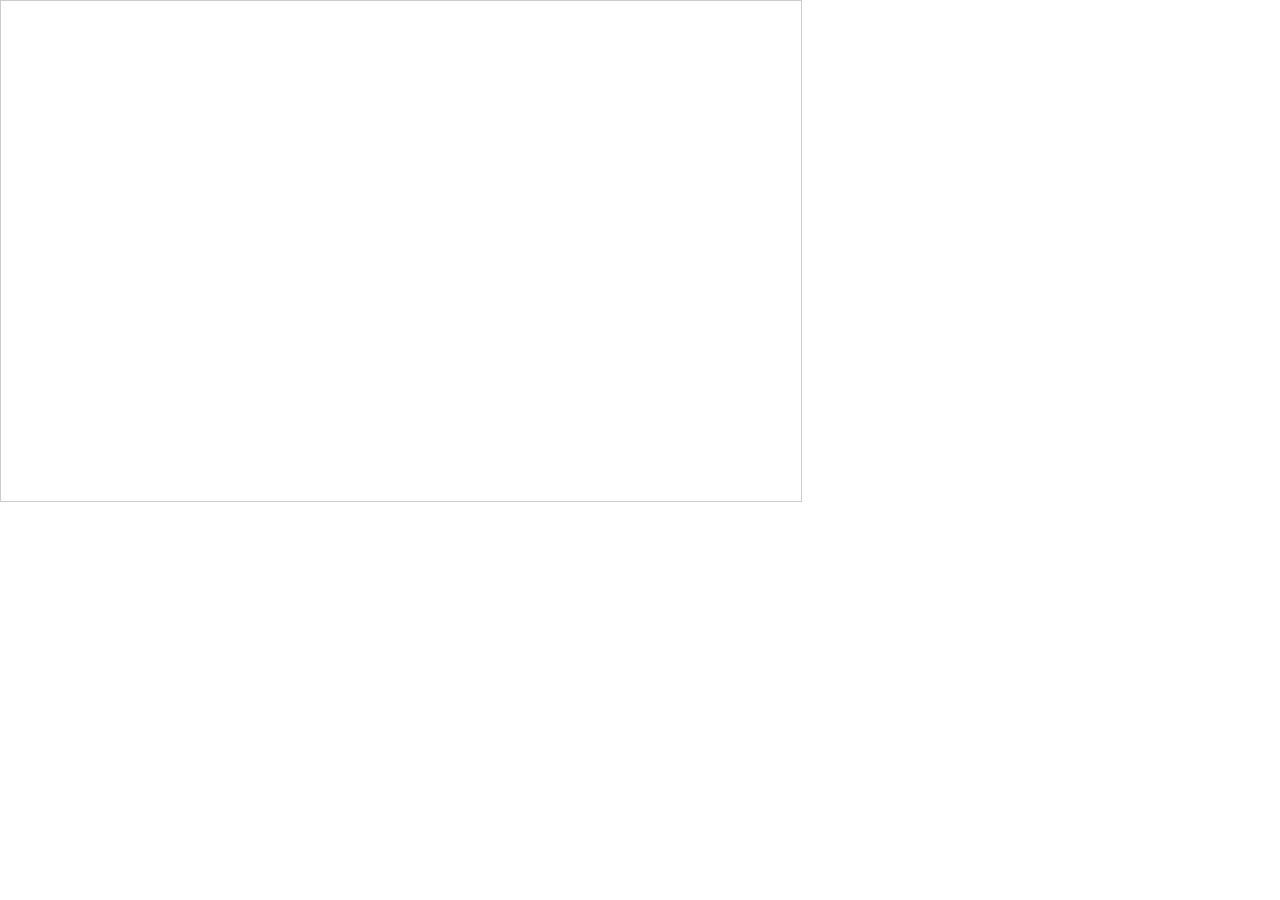
==== index.html @ e95cb345 "pages" ====
<!DOCTYPE HTML>

<html>
  <head>
    <title>
    </title>
    <link rel="stylesheet" type="text/css" href="stylesheet.css" />
    <script src="http://ajax.googleapis.com/ajax/libs/jquery/1.9.1/jquery.min.js" type="text/javascript"></script>
    <script type="text/javascript" src="script2.js" />
	
    </script>
  </head>
  		
      
      <canvas id="mycanvas" width='800' height='500'></canvas>
	  
	
  <body>
  </body>
</html>
---- stylesheet.css ----
#mycanvas{
	border:1px #CCC solid;
}


   body {
        margin: 0px;
        padding: 0px;
    }
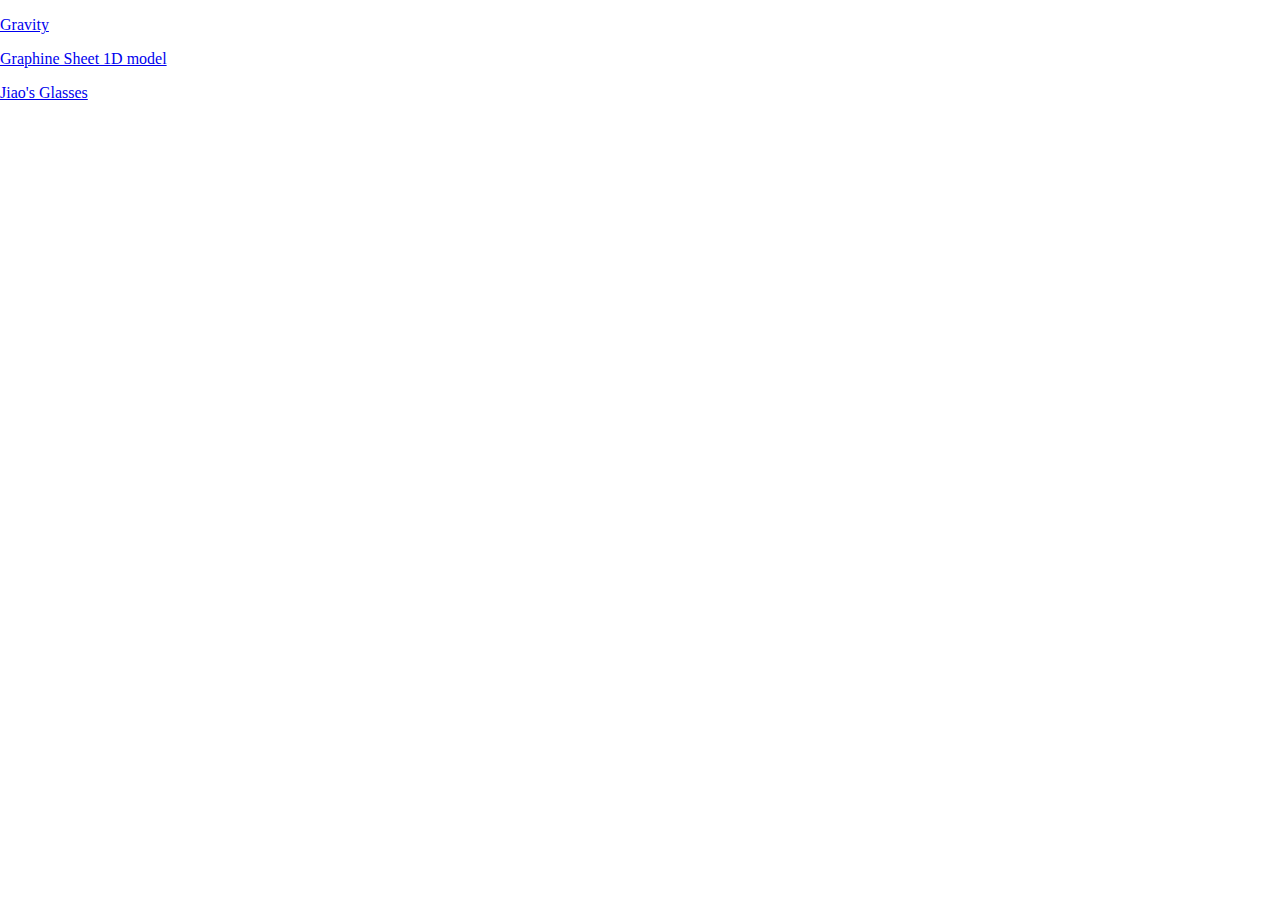
==== commit 4dec6fde: "jiaoge" ====
--- a/index.html
+++ b/index.html
@@ -3,6 +3,7 @@
 <html>
   <head>
     <title>
+      My projects
     </title>
     <link rel="stylesheet" type="text/css" href="stylesheet.css" />
     <script src="http://ajax.googleapis.com/ajax/libs/jquery/1.9.1/jquery.min.js" type="text/javascript"></script>
@@ -12,10 +13,17 @@
   </head>
   		
       
-      <canvas id="mycanvas" width='800' height='500'></canvas>
+      
 	  
 	
   <body>
+  
+    <p><a href="fall/fall.html">Gravity</a></p>
+    <p><a href="bifurcation/bifurcation.html">Graphine Sheet 1D model</a></p>
+
+    <p><a href="jiaoge/jiaoge.html">Jiao's Glasses</a></p>
   </body>
+  
+  
 </html>
 
